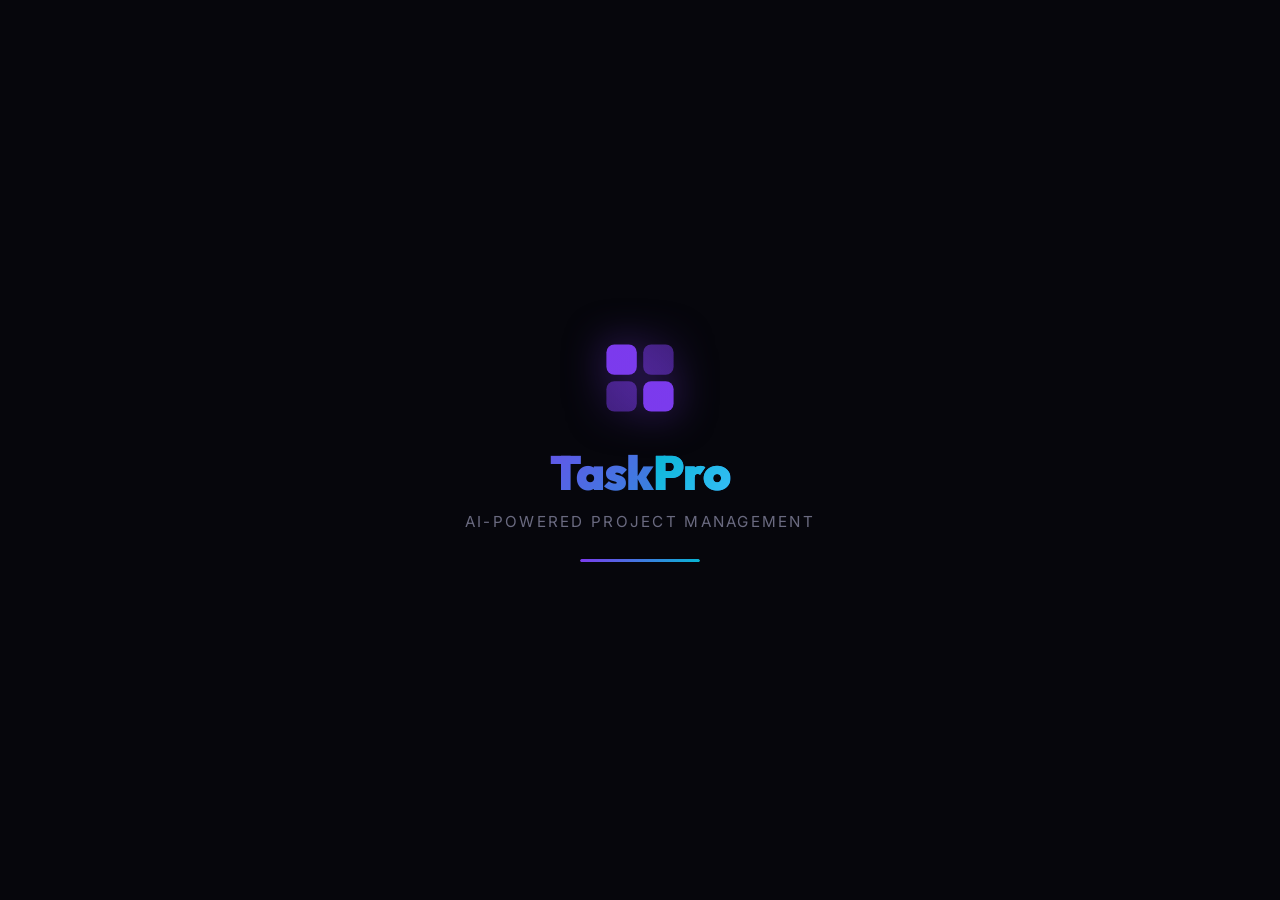
==== login.html @ c8533dfa "first commit" ====
<!DOCTYPE html>
<html lang="en">
<head>
  <meta charset="UTF-8">
  <meta name="viewport" content="width=device-width, initial-scale=1.0">
  <meta name="description" content="Sign in or create your TaskPro account. Start managing projects with AI-powered tools.">
  <title>Login — TaskPro</title>
  <link rel="stylesheet" href="css/login.css">
  <link rel="icon" href="data:image/svg+xml,<svg xmlns='http://www.w3.org/2000/svg' viewBox='0 0 100 100'><text y='.9em' font-size='90'>⚡</text></svg>">
</head>
<body>

  <!-- Splash Intro Overlay -->
  <div id="splash">
    <div class="splash-content">
      <div class="splash-icon">
        <svg viewBox="0 0 100 100" fill="none" xmlns="http://www.w3.org/2000/svg">
          <rect x="8" y="8" width="38" height="38" rx="10" fill="url(#g1)"/>
          <rect x="54" y="8" width="38" height="38" rx="10" fill="url(#g1)" opacity="0.5"/>
          <rect x="8" y="54" width="38" height="38" rx="10" fill="url(#g1)" opacity="0.5"/>
          <rect x="54" y="54" width="38" height="38" rx="10" fill="url(#g1)"/>
          <defs>
            <linearGradient id="g1" x1="0" y1="0" x2="100" y2="100">
              <stop stop-color="#7c3aed"/>
              <stop offset="1" stop-color="#06b6d4"/>
            </linearGradient>
          </defs>
        </svg>
      </div>
      <h1 class="splash-title">Task<span>Pro</span></h1>
      <p class="splash-tagline">AI-Powered Project Management</p>
      <div class="splash-loader">
        <div class="splash-loader-bar"></div>
      </div>
    </div>
  </div>

  <!-- Animated Particle Background -->
  <canvas id="bg"></canvas>

  <!-- Toast Notification -->
  <div id="toast">Signed in successfully!</div>

  <!-- Login Container -->
  <div class="login-container">

    <!-- Logo -->
    <div class="login-logo">
      <a href="index.html">
        <div class="logo-icon">
          <svg viewBox="0 0 100 100" fill="none" xmlns="http://www.w3.org/2000/svg" width="24" height="24">
            <rect x="8" y="8" width="38" height="38" rx="10" fill="white"/>
            <rect x="54" y="8" width="38" height="38" rx="10" fill="white" opacity="0.5"/>
            <rect x="8" y="54" width="38" height="38" rx="10" fill="white" opacity="0.5"/>
            <rect x="54" y="54" width="38" height="38" rx="10" fill="white"/>
          </svg>
        </div>
        <span class="logo-text">TaskPro</span>
      </a>
    </div>

    <!-- Glass Card -->
    <div class="login-card" id="loginCard">

      <!-- Tabs -->
      <div class="auth-tabs" id="authTabs">
        <div class="auth-tab-indicator" id="tabIndicator"></div>
        <button class="auth-tab active" data-tab="login" id="tabLogin">Log In</button>
        <button class="auth-tab" data-tab="signup" id="tabSignup">Sign Up</button>
      </div>

      <!-- Login Form -->
      <form class="auth-form" id="loginForm" novalidate>
        <div class="form-group">
          <label for="loginEmail">Email Address</label>
          <input type="email" id="loginEmail" placeholder="you@company.com" autocomplete="email">
          <div class="form-error" id="loginEmailError">Please enter a valid email address</div>
        </div>

        <div class="form-group">
          <label for="loginPassword">Password</label>
          <div class="password-wrapper">
            <input type="password" id="loginPassword" placeholder="Enter your password" autocomplete="current-password">
            <button type="button" class="password-toggle" id="loginPassToggle" aria-label="Toggle password visibility">👁</button>
          </div>
          <div class="form-error" id="loginPasswordError">Password must be at least 8 characters</div>
        </div>

        <div class="form-extras">
          <label class="remember-me">
            <input type="checkbox" id="rememberMe">
            Remember me
          </label>
          <a href="#" class="forgot-link">Forgot password?</a>
        </div>

        <button type="submit" class="btn-submit" id="loginSubmit">Log In</button>

        <div class="auth-divider"><span>or continue with</span></div>

        <div class="social-buttons">
          <button type="button" class="btn-social" id="btnGoogle">
            <span class="social-icon">
              <svg width="18" height="18" viewBox="0 0 24 24"><path fill="#4285F4" d="M22.56 12.25c0-.78-.07-1.53-.2-2.25H12v4.26h5.92a5.06 5.06 0 0 1-2.2 3.32v2.77h3.57c2.08-1.92 3.28-4.74 3.28-8.1z"/><path fill="#34A853" d="M12 23c2.97 0 5.46-.98 7.28-2.66l-3.57-2.77c-.98.66-2.23 1.06-3.71 1.06-2.86 0-5.29-1.93-6.16-4.53H2.18v2.84C3.99 20.53 7.7 23 12 23z"/><path fill="#FBBC05" d="M5.84 14.09c-.22-.66-.35-1.36-.35-2.09s.13-1.43.35-2.09V7.07H2.18C1.43 8.55 1 10.22 1 12s.43 3.45 1.18 4.93l2.85-2.22.81-.62z"/><path fill="#EA4335" d="M12 5.38c1.62 0 3.06.56 4.21 1.64l3.15-3.15C17.45 2.09 14.97 1 12 1 7.7 1 3.99 3.47 2.18 7.07l3.66 2.84c.87-2.6 3.3-4.53 6.16-4.53z"/></svg>
            </span>
            Continue with Google
          </button>
          <button type="button" class="btn-social" id="btnGithub">
            <span class="social-icon">
              <svg width="18" height="18" viewBox="0 0 24 24" fill="white"><path d="M12 0c-6.626 0-12 5.373-12 12 0 5.302 3.438 9.8 8.207 11.387.599.111.793-.261.793-.577v-2.234c-3.338.726-4.033-1.416-4.033-1.416-.546-1.387-1.333-1.756-1.333-1.756-1.089-.745.083-.729.083-.729 1.205.084 1.839 1.237 1.839 1.237 1.07 1.834 2.807 1.304 3.492.997.107-.775.418-1.305.762-1.604-2.665-.305-5.467-1.334-5.467-5.931 0-1.311.469-2.381 1.236-3.221-.124-.303-.535-1.524.117-3.176 0 0 1.008-.322 3.301 1.23.957-.266 1.983-.399 3.003-.404 1.02.005 2.047.138 3.006.404 2.291-1.552 3.297-1.23 3.297-1.23.653 1.653.242 2.874.118 3.176.77.84 1.235 1.911 1.235 3.221 0 4.609-2.807 5.624-5.479 5.921.43.372.823 1.102.823 2.222v3.293c0 .319.192.694.801.576 4.765-1.589 8.199-6.086 8.199-11.386 0-6.627-5.373-12-12-12z"/></svg>
            </span>
            Continue with GitHub
          </button>
          <button type="button" class="btn-social" id="btnMicrosoft">
            <span class="social-icon">
              <svg width="18" height="18" viewBox="0 0 24 24"><rect fill="#F25022" x="1" y="1" width="10" height="10"/><rect fill="#7FBA00" x="13" y="1" width="10" height="10"/><rect fill="#00A4EF" x="1" y="13" width="10" height="10"/><rect fill="#FFB900" x="13" y="13" width="10" height="10"/></svg>
            </span>
            Continue with Microsoft
          </button>
        </div>
      </form>

      <!-- Signup Form -->
      <form class="auth-form hidden" id="signupForm" novalidate>
        <div class="form-group">
          <label for="signupName">Full Name</label>
          <input type="text" id="signupName" placeholder="John Doe" autocomplete="name">
          <div class="form-error" id="signupNameError">Please enter your full name</div>
        </div>

        <div class="form-group">
          <label for="signupEmail">Email Address</label>
          <input type="email" id="signupEmail" placeholder="you@company.com" autocomplete="email">
          <div class="form-error" id="signupEmailError">Please enter a valid email address</div>
        </div>

        <div class="form-group">
          <label for="signupPassword">Password</label>
          <div class="password-wrapper">
            <input type="password" id="signupPassword" placeholder="Min. 8 characters" autocomplete="new-password">
            <button type="button" class="password-toggle" id="signupPassToggle" aria-label="Toggle password visibility">👁</button>
          </div>
          <div class="form-error" id="signupPasswordError">Password must be at least 8 characters</div>
        </div>

        <button type="submit" class="btn-submit" id="signupSubmit">Create Account</button>

        <div class="auth-divider"><span>or continue with</span></div>

        <div class="social-buttons">
          <button type="button" class="btn-social">
            <span class="social-icon">
              <svg width="18" height="18" viewBox="0 0 24 24"><path fill="#4285F4" d="M22.56 12.25c0-.78-.07-1.53-.2-2.25H12v4.26h5.92a5.06 5.06 0 0 1-2.2 3.32v2.77h3.57c2.08-1.92 3.28-4.74 3.28-8.1z"/><path fill="#34A853" d="M12 23c2.97 0 5.46-.98 7.28-2.66l-3.57-2.77c-.98.66-2.23 1.06-3.71 1.06-2.86 0-5.29-1.93-6.16-4.53H2.18v2.84C3.99 20.53 7.7 23 12 23z"/><path fill="#FBBC05" d="M5.84 14.09c-.22-.66-.35-1.36-.35-2.09s.13-1.43.35-2.09V7.07H2.18C1.43 8.55 1 10.22 1 12s.43 3.45 1.18 4.93l2.85-2.22.81-.62z"/><path fill="#EA4335" d="M12 5.38c1.62 0 3.06.56 4.21 1.64l3.15-3.15C17.45 2.09 14.97 1 12 1 7.7 1 3.99 3.47 2.18 7.07l3.66 2.84c.87-2.6 3.3-4.53 6.16-4.53z"/></svg>
            </span>
            Continue with Google
          </button>
          <button type="button" class="btn-social">
            <span class="social-icon">
              <svg width="18" height="18" viewBox="0 0 24 24" fill="white"><path d="M12 0c-6.626 0-12 5.373-12 12 0 5.302 3.438 9.8 8.207 11.387.599.111.793-.261.793-.577v-2.234c-3.338.726-4.033-1.416-4.033-1.416-.546-1.387-1.333-1.756-1.333-1.756-1.089-.745.083-.729.083-.729 1.205.084 1.839 1.237 1.839 1.237 1.07 1.834 2.807 1.304 3.492.997.107-.775.418-1.305.762-1.604-2.665-.305-5.467-1.334-5.467-5.931 0-1.311.469-2.381 1.236-3.221-.124-.303-.535-1.524.117-3.176 0 0 1.008-.322 3.301 1.23.957-.266 1.983-.399 3.003-.404 1.02.005 2.047.138 3.006.404 2.291-1.552 3.297-1.23 3.297-1.23.653 1.653.242 2.874.118 3.176.77.84 1.235 1.911 1.235 3.221 0 4.609-2.807 5.624-5.479 5.921.43.372.823 1.102.823 2.222v3.293c0 .319.192.694.801.576 4.765-1.589 8.199-6.086 8.199-11.386 0-6.627-5.373-12-12-12z"/></svg>
            </span>
            Continue with GitHub
          </button>
        </div>
      </form>

      <!-- Success State -->
      <div class="login-success" id="loginSuccess">
        <div class="success-icon">✓</div>
        <h3>Welcome aboard! 🎉</h3>
        <p>Redirecting you to your dashboard...</p>
      </div>
    </div>

    <!-- Footer -->
    <div class="login-footer">
      By continuing, you agree to TaskPro's
      <a href="#">Terms of Service</a> and <a href="#">Privacy Policy</a>.
    </div>

  </div>

  <script src="js/login.js"></script>
</body>
</html>
---- css/login.css ----
/* ===================================
   TaskPro — Login Page Styles
   =================================== */

@import url('https://fonts.googleapis.com/css2?family=Inter:wght@300;400;500;600;700;800&family=Outfit:wght@600;700;800;900&display=swap');

:root {
  --bg-login: #06060c;
  --bg-form: rgba(255, 255, 255, 0.04);
  --bg-input: rgba(255, 255, 255, 0.06);
  --bg-input-focus: rgba(255, 255, 255, 0.1);

  --text-primary: #f0f0f5;
  --text-secondary: #a0a0b8;
  --text-muted: #6a6a80;

  --neon-purple: #7c3aed;
  --neon-cyan: #06b6d4;
  --neon-pink: #f472b6;
  --neon-green: #34d399;

  --gradient-main: linear-gradient(135deg, #7c3aed 0%, #06b6d4 100%);
  --gradient-alt: linear-gradient(135deg, #f472b6 0%, #7c3aed 100%);

  --glow-purple: 0 0 30px rgba(124, 58, 237, 0.4);
  --glow-cyan: 0 0 30px rgba(6, 182, 212, 0.3);
  --glow-input: 0 0 20px rgba(124, 58, 237, 0.2);

  --border-subtle: rgba(255, 255, 255, 0.08);
  --border-focus: rgba(124, 58, 237, 0.6);

  --radius-sm: 8px;
  --radius-md: 12px;
  --radius-lg: 20px;
  --radius-xl: 28px;
  --radius-full: 100px;

  --transition-fast: 0.2s ease;
  --transition-normal: 0.3s ease;
}

*,
*::before,
*::after {
  margin: 0;
  padding: 0;
  box-sizing: border-box;
}

html {
  font-size: 16px;
}

body {
  font-family: 'Inter', -apple-system, BlinkMacSystemFont, sans-serif;
  background: var(--bg-login);
  color: var(--text-primary);
  min-height: 100vh;
  display: flex;
  align-items: center;
  justify-content: center;
  overflow: hidden;
  -webkit-font-smoothing: antialiased;
}

a {
  color: inherit;
  text-decoration: none;
}
/* ========== SPLASH INTRO OVERLAY ========== */
#splash {
  position: fixed;
  inset: 0;
  z-index: 200;
  background: var(--bg-login);
  display: flex;
  align-items: center;
  justify-content: center;
  transition: opacity 0.6s ease, transform 0.6s ease;
}

#splash.fade-out {
  opacity: 0;
  transform: scale(1.05);
  pointer-events: none;
}

.splash-content {
  text-align: center;
}

.splash-icon {
  width: 80px;
  height: 80px;
  margin: 0 auto 24px;
  opacity: 0;
  transform: scale(0.5) rotate(-10deg);
  animation: splashIconIn 0.7s cubic-bezier(0.34, 1.56, 0.64, 1) 0.2s forwards;
}

.splash-icon svg {
  width: 100%;
  height: 100%;
  filter: drop-shadow(0 0 20px rgba(124, 58, 237, 0.5));
}

@keyframes splashIconIn {
  to {
    opacity: 1;
    transform: scale(1) rotate(0deg);
  }
}

.splash-title {
  font-family: 'Outfit', sans-serif;
  font-size: 3rem;
  font-weight: 900;
  letter-spacing: -1px;
  background: var(--gradient-main);
  -webkit-background-clip: text;
  -webkit-text-fill-color: transparent;
  background-clip: text;
  opacity: 0;
  transform: translateY(16px);
  animation: splashFadeUp 0.6s ease 0.6s forwards;
}

.splash-title span {
  background: linear-gradient(135deg, #06b6d4, #38bdf8);
  -webkit-background-clip: text;
  -webkit-text-fill-color: transparent;
  background-clip: text;
}

.splash-tagline {
  font-size: 0.95rem;
  color: var(--text-muted);
  letter-spacing: 0.15em;
  text-transform: uppercase;
  margin-top: 10px;
  opacity: 0;
  transform: translateY(12px);
  animation: splashFadeUp 0.5s ease 1s forwards;
}

.splash-loader {
  width: 120px;
  height: 3px;
  background: rgba(255, 255, 255, 0.06);
  border-radius: 4px;
  margin: 28px auto 0;
  overflow: hidden;
  opacity: 0;
  animation: splashFadeUp 0.4s ease 1.2s forwards;
}

.splash-loader-bar {
  width: 0%;
  height: 100%;
  background: var(--gradient-main);
  border-radius: 4px;
  animation: splashLoad 1.4s ease 1.4s forwards;
  box-shadow: 0 0 8px rgba(124, 58, 237, 0.6);
}

@keyframes splashFadeUp {
  to {
    opacity: 1;
    transform: translateY(0);
  }
}

@keyframes splashLoad {
  to {
    width: 100%;
  }
}

/* ========== CANVAS PARTICLE BACKGROUND ========== */
#bg {
  position: fixed;
  top: 0;
  left: 0;
  width: 100%;
  height: 100%;
  z-index: 0;
}

/* ========== TOAST NOTIFICATION ========== */
#toast {
  position: fixed;
  top: 16px;
  left: 50%;
  transform: translateX(-50%) translateY(-60px);
  background: rgba(6, 78, 59, 0.9);
  border: 1px solid #34D399;
  color: #6EE7B7;
  font-size: 0.8rem;
  font-weight: 600;
  padding: 10px 24px;
  border-radius: var(--radius-sm);
  z-index: 100;
  transition: transform 0.4s ease;
  white-space: nowrap;
  backdrop-filter: blur(12px);
  box-shadow: 0 8px 24px rgba(0, 0, 0, 0.3);
}

#toast.show {
  transform: translateX(-50%) translateY(0);
}

/* ========== LOGIN CONTAINER ========== */
.login-container {
  position: relative;
  z-index: 1;
  width: 100%;
  max-width: 440px;
  padding: 20px;
}

/* ========== LOGO ========== */
.login-logo {
  text-align: center;
  margin-bottom: 36px;
  opacity: 0;
  transform: translateY(-12px);
  transition: opacity 0.5s ease 0.3s, transform 0.5s ease 0.3s;
}

.login-logo.visible {
  opacity: 1;
  transform: translateY(0);
}

.login-logo a {
  display: inline-flex;
  align-items: center;
  gap: 10px;
  font-family: 'Outfit', sans-serif;
  font-size: 1.8rem;
  font-weight: 900;
  transition: transform var(--transition-normal);
}

.login-logo a:hover {
  transform: scale(1.05);
}

.login-logo .logo-icon {
  width: 44px;
  height: 44px;
  background: var(--gradient-main);
  border-radius: var(--radius-sm);
  display: flex;
  align-items: center;
  justify-content: center;
  font-size: 1.4rem;
  box-shadow: var(--glow-purple);
}

.login-logo .logo-text {
  background: var(--gradient-main);
  -webkit-background-clip: text;
  -webkit-text-fill-color: transparent;
  background-clip: text;
}

/* ========== GLASS CARD ========== */
.login-card {
  background: var(--bg-form);
  backdrop-filter: blur(24px);
  border: 1px solid var(--border-subtle);
  border-radius: var(--radius-xl);
  padding: 44px 36px;
  box-shadow:
    0 30px 80px rgba(0,0,0,0.4),
    inset 0 1px 0 rgba(255,255,255,0.05);
  opacity: 0;
  transform: translateY(32px);
  transition: opacity 0.7s ease, transform 0.7s ease;
}

.login-card.visible {
  opacity: 1;
  transform: translateY(0);
}

/* ========== TABS (Login / Sign Up) ========== */
.auth-tabs {
  display: flex;
  background: rgba(255, 255, 255, 0.04);
  border-radius: var(--radius-full);
  padding: 4px;
  margin-bottom: 32px;
  position: relative;
}

.auth-tab {
  flex: 1;
  padding: 12px;
  text-align: center;
  font-size: 0.9rem;
  font-weight: 600;
  color: var(--text-muted);
  border: none;
  background: none;
  cursor: pointer;
  border-radius: var(--radius-full);
  transition: all var(--transition-normal);
  position: relative;
  z-index: 1;
  font-family: 'Inter', sans-serif;
}

.auth-tab.active {
  color: white;
}

.auth-tab-indicator {
  position: absolute;
  top: 4px;
  left: 4px;
  width: calc(50% - 4px);
  height: calc(100% - 8px);
  background: var(--gradient-main);
  border-radius: var(--radius-full);
  transition: transform 0.4s cubic-bezier(0.4, 0, 0.2, 1);
  box-shadow: var(--glow-purple);
}

.auth-tab-indicator.right {
  transform: translateX(100%);
}

/* ========== FORM ========== */
.auth-form {
  display: flex;
  flex-direction: column;
  gap: 20px;
}

.auth-form.hidden {
  display: none;
}

.form-group {
  position: relative;
}

.form-group label {
  display: block;
  font-size: 0.8rem;
  font-weight: 600;
  color: var(--text-secondary);
  margin-bottom: 8px;
  text-transform: uppercase;
  letter-spacing: 0.08em;
}

.form-group input {
  width: 100%;
  padding: 14px 16px;
  background: var(--bg-input);
  border: 1px solid var(--border-subtle);
  border-radius: var(--radius-md);
  color: var(--text-primary);
  font-family: 'Inter', sans-serif;
  font-size: 0.95rem;
  transition: all var(--transition-normal);
  outline: none;
}

.form-group input::placeholder {
  color: var(--text-muted);
}

.form-group input:focus {
  background: var(--bg-input-focus);
  border-color: var(--border-focus);
  box-shadow: var(--glow-input);
}

.form-group input.error {
  border-color: #ef4444;
  box-shadow: 0 0 15px rgba(239, 68, 68, 0.2);
}

.form-group input.success {
  border-color: var(--neon-green);
  box-shadow: 0 0 15px rgba(52, 211, 153, 0.2);
}

.form-error {
  font-size: 0.75rem;
  color: #ef4444;
  margin-top: 6px;
  display: none;
  animation: shake 0.4s ease;
}

.form-error.visible {
  display: block;
}

@keyframes shake {
  0%, 100% { transform: translateX(0); }
  25% { transform: translateX(-5px); }
  75% { transform: translateX(5px); }
}

/* Password toggle */
.password-wrapper {
  position: relative;
}

.password-wrapper input {
  padding-right: 48px;
}

.password-toggle {
  position: absolute;
  right: 14px;
  top: 50%;
  transform: translateY(-50%);
  background: none;
  border: none;
  color: var(--text-muted);
  cursor: pointer;
  font-size: 1.1rem;
  padding: 4px;
  transition: color var(--transition-fast);
}

.password-toggle:hover {
  color: var(--text-primary);
}

/* Form extras (remember me / forgot) */
.form-extras {
  display: flex;
  align-items: center;
  justify-content: space-between;
}

.remember-me {
  display: flex;
  align-items: center;
  gap: 8px;
  cursor: pointer;
  font-size: 0.85rem;
  color: var(--text-secondary);
}

.remember-me input[type="checkbox"] {
  width: 16px;
  height: 16px;
  accent-color: var(--neon-purple);
  cursor: pointer;
}

.forgot-link {
  font-size: 0.85rem;
  color: var(--neon-cyan);
  font-weight: 500;
  transition: color var(--transition-fast);
}

.forgot-link:hover {
  color: var(--neon-pink);
}

/* Submit button */
.btn-submit {
  width: 100%;
  padding: 16px;
  background: var(--gradient-main);
  color: white;
  font-family: 'Inter', sans-serif;
  font-size: 1rem;
  font-weight: 700;
  border: none;
  border-radius: var(--radius-md);
  cursor: pointer;
  transition: all var(--transition-normal);
  position: relative;
  overflow: hidden;
  box-shadow: var(--glow-purple);
}

.btn-submit:hover {
  transform: translateY(-2px);
  box-shadow: 0 0 50px rgba(124, 58, 237, 0.5), 0 12px 40px rgba(124, 58, 237, 0.3);
}

.btn-submit:active {
  transform: translateY(0);
}

/* Loading state */
.btn-submit.loading {
  pointer-events: none;
  opacity: 0.8;
}

.btn-submit.loading::after {
  content: '';
  position: absolute;
  width: 20px;
  height: 20px;
  border: 2px solid transparent;
  border-top-color: white;
  border-radius: 50%;
  animation: spin 0.6s linear infinite;
  right: 20px;
  top: 50%;
  transform: translateY(-50%);
}

@keyframes spin {
  to { transform: translateY(-50%) rotate(360deg); }
}

/* ========== DIVIDER ========== */
.auth-divider {
  display: flex;
  align-items: center;
  gap: 16px;
  margin: 4px 0;
}

.auth-divider::before,
.auth-divider::after {
  content: '';
  flex: 1;
  height: 1px;
  background: var(--border-subtle);
}

.auth-divider span {
  font-size: 0.75rem;
  color: var(--text-muted);
  text-transform: uppercase;
  letter-spacing: 0.1em;
  font-weight: 600;
}

/* ========== SOCIAL LOGIN ========== */
.social-buttons {
  display: flex;
  flex-direction: column;
  gap: 12px;
}

.btn-social {
  display: flex;
  align-items: center;
  justify-content: center;
  gap: 12px;
  width: 100%;
  padding: 14px;
  background: var(--bg-input);
  border: 1px solid var(--border-subtle);
  border-radius: var(--radius-md);
  color: var(--text-primary);
  font-family: 'Inter', sans-serif;
  font-size: 0.9rem;
  font-weight: 600;
  cursor: pointer;
  transition: all var(--transition-normal);
}

.btn-social:hover {
  background: var(--bg-input-focus);
  border-color: var(--border-focus);
  transform: translateY(-2px);
  box-shadow: var(--glow-input);
}

.btn-social .social-icon {
  width: 20px;
  height: 20px;
  display: flex;
  align-items: center;
  justify-content: center;
  font-size: 1.1rem;
}

/* ========== FOOTER TEXT ========== */
.login-footer {
  text-align: center;
  margin-top: 28px;
  font-size: 0.8rem;
  color: var(--text-muted);
}

.login-footer a {
  color: var(--neon-cyan);
  font-weight: 600;
  transition: color var(--transition-fast);
}

.login-footer a:hover {
  color: var(--neon-pink);
}

/* ========== SUCCESS STATE ========== */
.login-success {
  display: none;
  text-align: center;
  padding: 20px 0;
}

.login-success.visible {
  display: block;
  animation: fadeIn 0.5s ease;
}

@keyframes fadeIn {
  from { opacity: 0; transform: translateY(10px); }
  to { opacity: 1; transform: translateY(0); }
}

.success-icon {
  width: 72px;
  height: 72px;
  border-radius: 50%;
  background: rgba(52, 211, 153, 0.1);
  border: 2px solid var(--neon-green);
  display: flex;
  align-items: center;
  justify-content: center;
  font-size: 2rem;
  margin: 0 auto 20px;
  box-shadow: 0 0 30px rgba(52, 211, 153, 0.2);
}

.login-success h3 {
  font-family: 'Outfit', sans-serif;
  font-size: 1.4rem;
  font-weight: 700;
  margin-bottom: 8px;
}

.login-success p {
  color: var(--text-secondary);
  font-size: 0.9rem;
}

/* ========== RESPONSIVE ========== */
@media (max-width: 480px) {
  .login-container {
    padding: 16px;
  }

  .login-card {
    padding: 32px 24px;
    border-radius: var(--radius-lg);
  }

  .login-logo a {
    font-size: 1.5rem;
  }
}
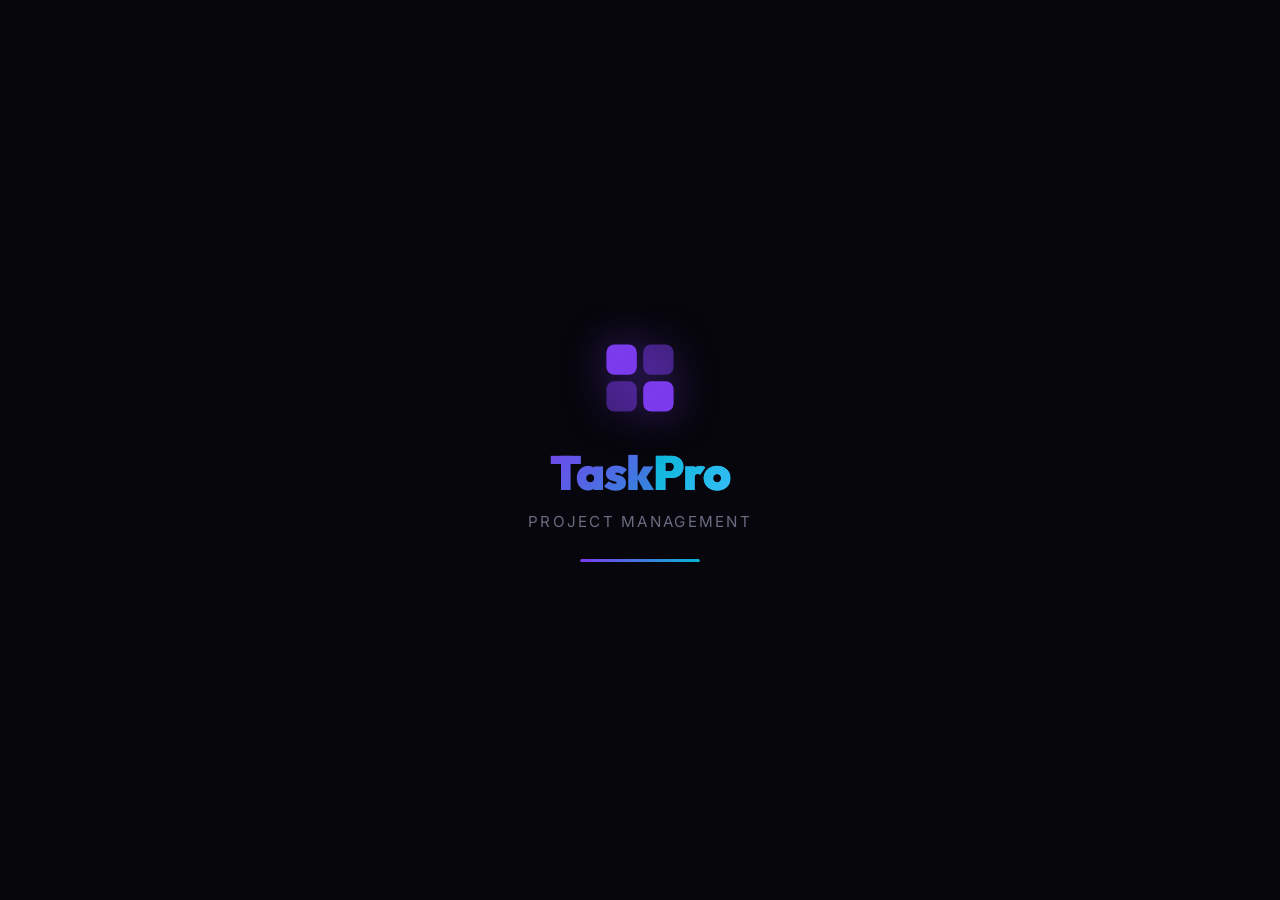
==== commit 57d445ac: "xx" ====
--- a/login.html
+++ b/login.html
@@ -3,7 +3,7 @@
 <head>
   <meta charset="UTF-8">
   <meta name="viewport" content="width=device-width, initial-scale=1.0">
-  <meta name="description" content="Sign in or create your TaskPro account. Start managing projects with AI-powered tools.">
+  <meta name="description" content="Sign in or create your TaskPro account. Start managing projects with professional tools.">
   <title>Login — TaskPro</title>
   <link rel="stylesheet" href="css/login.css">
   <link rel="icon" href="data:image/svg+xml,<svg xmlns='http://www.w3.org/2000/svg' viewBox='0 0 100 100'><text y='.9em' font-size='90'>⚡</text></svg>">
@@ -28,7 +28,7 @@
         </svg>
       </div>
       <h1 class="splash-title">Task<span>Pro</span></h1>
-      <p class="splash-tagline">AI-Powered Project Management</p>
+      <p class="splash-tagline">Project Management</p>
       <div class="splash-loader">
         <div class="splash-loader-bar"></div>
       </div>
@@ -81,7 +81,9 @@
           <label for="loginPassword">Password</label>
           <div class="password-wrapper">
             <input type="password" id="loginPassword" placeholder="Enter your password" autocomplete="current-password">
-            <button type="button" class="password-toggle" id="loginPassToggle" aria-label="Toggle password visibility">👁</button>
+            <button type="button" class="password-toggle" id="loginPassToggle" aria-label="Toggle password visibility">
+              <svg xmlns="http://www.w3.org/2000/svg" width="20" height="20" viewBox="0 0 24 24" fill="none" stroke="currentColor" stroke-width="2" stroke-linecap="round" stroke-linejoin="round" class="lucide lucide-eye"><path d="M2.062 12.348a1 1 0 0 1 0-.696 10.75 10.75 0 0 1 19.876 0 1 1 0 0 1 0 .696 10.75 10.75 0 0 1-19.876 0z"/><circle cx="12" cy="12" r="3"/></svg>
+            </button>
           </div>
           <div class="form-error" id="loginPasswordError">Password must be at least 8 characters</div>
         </div>
@@ -138,7 +140,9 @@
           <label for="signupPassword">Password</label>
           <div class="password-wrapper">
             <input type="password" id="signupPassword" placeholder="Min. 8 characters" autocomplete="new-password">
-            <button type="button" class="password-toggle" id="signupPassToggle" aria-label="Toggle password visibility">👁</button>
+            <button type="button" class="password-toggle" id="signupPassToggle" aria-label="Toggle password visibility">
+              <svg xmlns="http://www.w3.org/2000/svg" width="20" height="20" viewBox="0 0 24 24" fill="none" stroke="currentColor" stroke-width="2" stroke-linecap="round" stroke-linejoin="round" class="lucide lucide-eye"><path d="M2.062 12.348a1 1 0 0 1 0-.696 10.75 10.75 0 0 1 19.876 0 1 1 0 0 1 0 .696 10.75 10.75 0 0 1-19.876 0z"/><circle cx="12" cy="12" r="3"/></svg>
+            </button>
           </div>
           <div class="form-error" id="signupPasswordError">Password must be at least 8 characters</div>
         </div>
